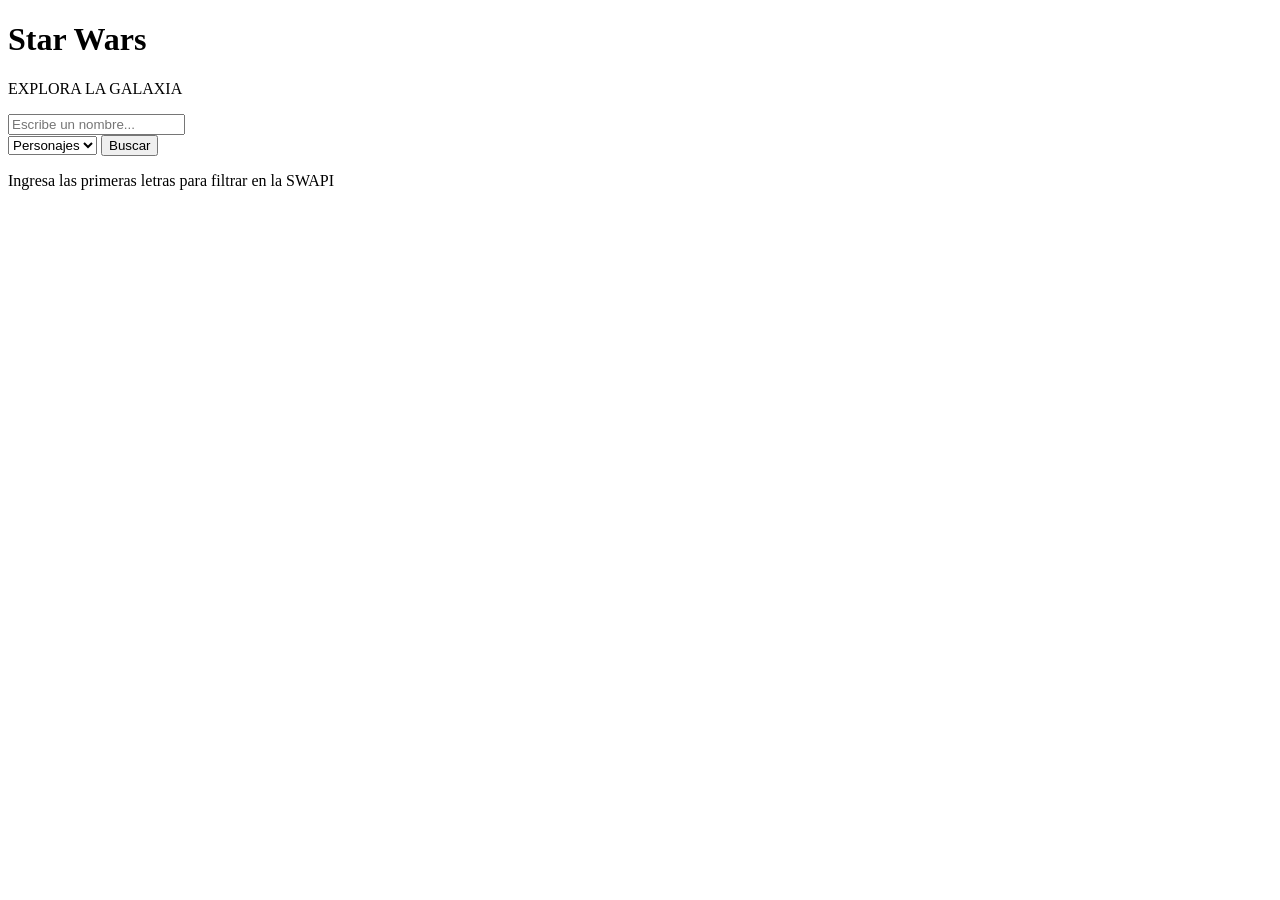
==== web_reconstruida/index.html @ 6bc9d098 "Update stylesheet and script references in index.html" ====
<!DOCTYPE html>
<html lang="es">
<head>
  <meta charset="UTF-8">
  <meta name="viewport" content="width=device-width, initial-scale=1.0">
  <title>Buscador Star Wars 🌌</title>
  <link rel="stylesheet" href="style.css">
</head>
<body>

  <!-- AÑADIDO: 'div.page' para centrar todo el contenido vertical y horizontalmente -->
  <div class="page">
    <h1>Star Wars</h1>
    <p class="subtitle">EXPLORA LA GALAXIA</p>

    <!-- AÑADIDO: 'class="search-card"' para darle fondo de cristal translúcido al buscador -->
    <div class="search-card">
      
      <!-- AÑADIDO: 'class="search-row"' para alinear los campos y el botón en una fila -->
      <form id="formBuscador" class="search-row">
        
        <div class="input-wrap">
          <input type="text" id="inputNombre" placeholder="Escribe un nombre..." required>
        </div>

        <select id="selectCategoria">
          <option value="people">Personajes</option>
          <option value="planets">Planetas</option>
          <option value="starships">Naves</option>
        </select>

        <button type="submit">Buscar</button>
      </form>
      
      <p class="hint">Ingresa las primeras letras para filtrar en la SWAPI</p>
    </div>

    <!-- MODIFICADO: agregar 'class="results"' para CSS -->
    <div id="resultado" class="results"></div>
  </div>

  <script src="script.js"></script>
</body>
</html>
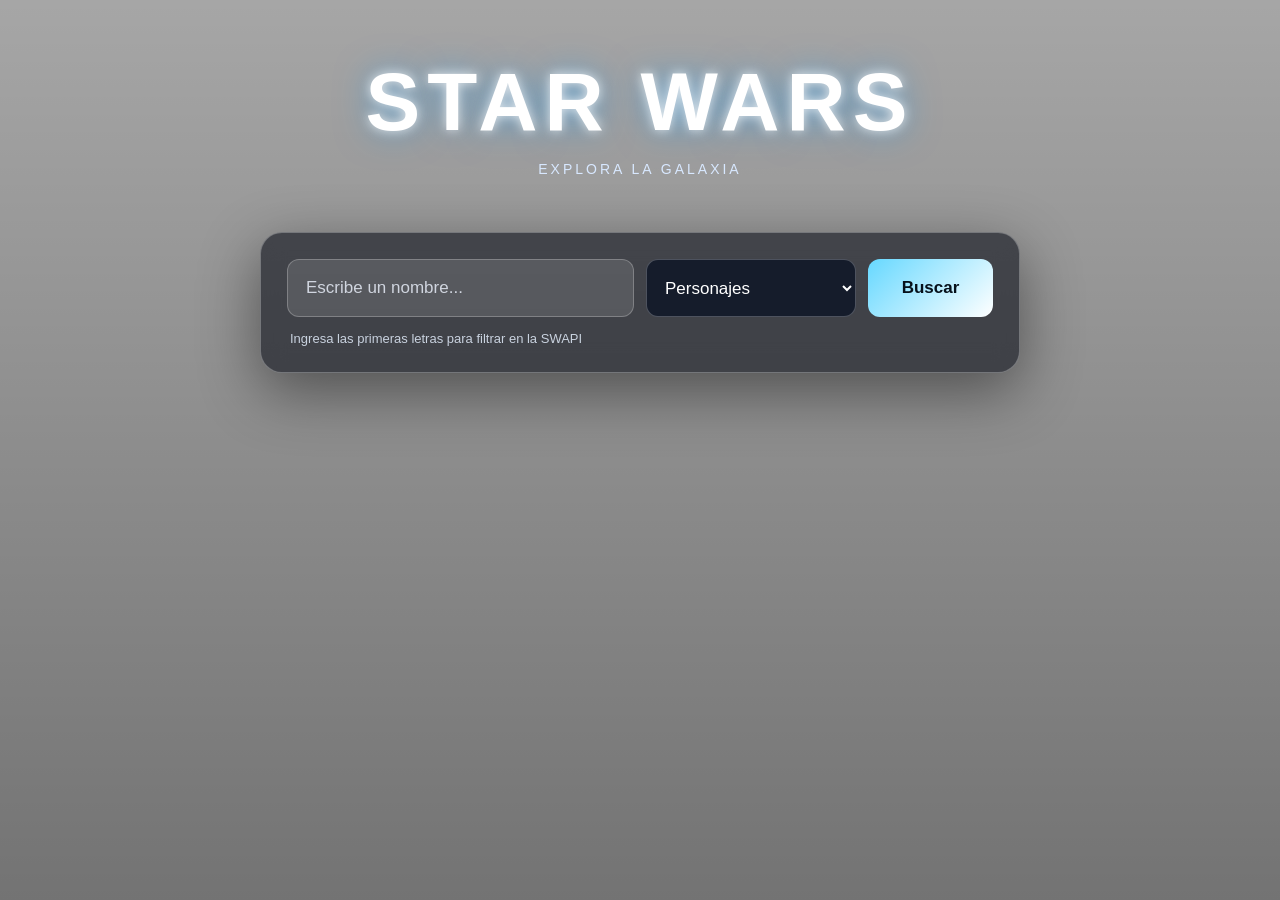
==== commit 9f625702: "Remove emoji from title in index.html" ====
--- a/web_reconstruida/index.html
+++ b/web_reconstruida/index.html
@@ -3,7 +3,7 @@
 <head>
   <meta charset="UTF-8">
   <meta name="viewport" content="width=device-width, initial-scale=1.0">
-  <title>Buscador Star Wars 🌌</title>
+  <title>Buscador Star Wars</title>
   <link rel="stylesheet" href="style.css">
 </head>
 <body>
--- a/web_reconstruida/style.css
+++ b/web_reconstruida/style.css
@@ -0,0 +1,364 @@
+* { box-sizing: border-box; }
+
+
+    html, body {
+      margin: 0;
+      min-height: 100%;
+      font-family: Arial, Helvetica, sans-serif;
+      color: white;
+    }
+
+
+    body {
+      min-height: 100vh;
+      background:
+        linear-gradient(rgba(0,0,0,.35), rgba(0,0,0,.55)),
+        url("https://i.blogs.es/ed8ee9/darth-vader-obi-wan-fight/1366_2000.jpg") center center / cover fixed no-repeat;
+      display: flex;
+      justify-content: center;
+      align-items: flex-start;
+      overflow-x: hidden;
+    }
+
+
+    .page {
+      width: 100%;
+      min-height: 100vh;
+      display: flex;
+      flex-direction: column;
+      align-items: center;
+      padding: 55px 20px;
+    }
+
+
+    h1 {
+      margin: 0;
+      font-size: clamp(42px, 7vw, 82px);
+      letter-spacing: 7px;
+      text-align: center;
+      text-transform: uppercase;
+      text-shadow: 0 0 12px rgba(255,255,255,.8), 0 0 35px rgba(0,150,255,.55);
+    }
+
+
+    .subtitle {
+      margin: 12px 0 55px;
+      color: #d8e8ff;
+      letter-spacing: 3px;
+      font-size: 14px;
+      text-align: center;
+    }
+
+
+    .search-card {
+      width: min(760px, 95vw);
+      padding: 26px;
+      border: 1px solid rgba(255,255,255,.28);
+      border-radius: 22px;
+      background: rgba(5, 8, 18, .58);
+      backdrop-filter: blur(12px);
+      -webkit-backdrop-filter: blur(12px);
+      box-shadow: 0 18px 60px rgba(0,0,0,.45);
+    }
+
+
+    .search-row {
+      display: flex;
+      gap: 12px;
+    }
+
+
+    .input-wrap {
+      flex: 1;
+      position: relative;
+    }
+
+
+    input, select, button {
+      width: 100%;
+      height: 58px;
+      border: 0;
+      border-radius: 12px;
+      font-size: 17px;
+      outline: none;
+    }
+
+
+    input {
+      padding: 0 18px;
+      color: white;
+      background: rgba(255,255,255,.12);
+      border: 1px solid rgba(255,255,255,.24);
+    }
+
+
+    input::placeholder { color: #d0d5df; }
+
+
+    input:focus {
+      border-color: #55b8ff;
+      box-shadow: 0 0 0 3px rgba(50,160,255,.18);
+    }
+
+
+    select {
+      width: 210px;
+      padding: 0 14px;
+      color: white;
+      background: #151c2b;
+      border: 1px solid rgba(255,255,255,.24);
+      cursor: pointer;
+    }
+
+
+    select option {
+      background: #151c2b;
+      color: white;
+    }
+
+
+    button {
+      width: 125px;
+      padding: 0 18px;
+      color: #06111b;
+      font-weight: 800;
+      background: linear-gradient(135deg, #66d8ff, #fff);
+      cursor: pointer;
+      transition: transform .18s, box-shadow .18s;
+    }
+
+
+    button:hover {
+      transform: translateY(-2px);
+      box-shadow: 0 8px 25px rgba(100,210,255,.35);
+    }
+
+
+    .hint {
+      margin: 14px 3px 0;
+      color: #c9d2df;
+      font-size: 13px;
+    }
+
+
+    .results {
+      width: min(760px, 95vw);
+      margin-top: 20px;
+      display: none;
+      padding: 22px;
+      border-radius: 18px;
+      background: rgba(3, 7, 15, .76);
+      border: 1px solid rgba(255,255,255,.18);
+      backdrop-filter: blur(10px);
+    }
+
+
+    .results.show { display: block; }
+
+
+    .results h2 {
+      margin: 0 0 14px;
+      font-size: 20px;
+    }
+
+
+    .results h2 small {
+      font-weight: normal;
+      font-size: 14px;
+      color: #9fb3cc;
+    }
+
+
+    .result {
+      padding: 12px 14px;
+      margin-top: 8px;
+      border-radius: 10px;
+      background: rgba(255,255,255,.08);
+      cursor: pointer;
+      transition: background .15s;
+    }
+
+
+    .result:hover,
+    .result:focus-visible {
+      background: rgba(102,216,255,.18);
+      outline: none;
+    }
+
+
+    .result strong { display: block; }
+
+
+    .result .meta {
+      display: block;
+      margin-top: 4px;
+      font-size: 13px;
+      color: #b9c7da;
+    }
+
+
+    .empty { color: #cbd3df; margin: 0; }
+    .error { color: #ffb3b3; margin: 0; }
+
+
+    /* ---------- Ventana de detalle ---------- */
+    .modal {
+      position: fixed;
+      inset: 0;
+      z-index: 10;
+      display: flex;
+      align-items: center;
+      justify-content: center;
+      padding: 20px;
+      background: rgba(0,0,0,.7);
+      backdrop-filter: blur(4px);
+      -webkit-backdrop-filter: blur(4px);
+    }
+
+
+    .modal[hidden] { display: none; }
+
+
+    .modal-card {
+      position: relative;
+      width: min(720px, 100%);
+      max-height: 90vh;
+      overflow-y: auto;
+      padding: 28px;
+      border-radius: 20px;
+      background: rgba(8, 12, 24, .96);
+      border: 1px solid rgba(255,255,255,.25);
+      box-shadow: 0 25px 80px rgba(0,0,0,.6);
+    }
+
+
+    .modal .close {
+      position: absolute;
+      top: 14px;
+      right: 14px;
+      width: 40px;
+      height: 40px;
+      padding: 0;
+      border-radius: 50%;
+      font-size: 22px;
+      line-height: 1;
+      color: white;
+      background: rgba(255,255,255,.12);
+      border: 1px solid rgba(255,255,255,.24);
+      box-shadow: none;
+    }
+
+
+    .modal .close:hover {
+      transform: none;
+      background: rgba(255,255,255,.22);
+      box-shadow: none;
+    }
+
+
+    .modal .back {
+      display: inline-block;
+      margin-bottom: 10px;
+      color: #66d8ff;
+      font-size: 14px;
+      cursor: pointer;
+    }
+
+
+    .modal h2 {
+      margin: 0 44px 4px 0;
+      font-size: 28px;
+    }
+
+
+    .modal .kind {
+      margin: 0 0 20px;
+      color: #9fb3cc;
+      font-size: 14px;
+    }
+
+
+    .fields {
+      display: grid;
+      grid-template-columns: repeat(auto-fill, minmax(200px, 1fr));
+      gap: 10px;
+      margin: 0 0 20px;
+    }
+
+
+    .fields div {
+      padding: 10px 12px;
+      border-radius: 10px;
+      background: rgba(255,255,255,.07);
+    }
+
+
+    .fields dt {
+      font-size: 12px;
+      color: #9fb3cc;
+      margin-bottom: 3px;
+    }
+
+
+    .fields dd {
+      margin: 0;
+      font-size: 15px;
+      overflow-wrap: anywhere;
+    }
+
+
+    .crawl {
+      margin: 0 0 20px;
+      padding: 14px;
+      border-radius: 10px;
+      background: rgba(255,255,255,.07);
+      color: #e6d98a;
+      font-size: 14px;
+      line-height: 1.5;
+      white-space: pre-line;
+    }
+
+
+    .modal h3 {
+      margin: 18px 0 8px;
+      font-size: 16px;
+      color: #d8e8ff;
+    }
+
+
+    .chips {
+      display: flex;
+      flex-wrap: wrap;
+      gap: 8px;
+    }
+
+
+    .chip {
+      padding: 7px 12px;
+      border-radius: 999px;
+      font-size: 14px;
+      background: rgba(102,216,255,.14);
+      border: 1px solid rgba(102,216,255,.35);
+      cursor: pointer;
+      transition: background .15s;
+    }
+
+
+    .chip:hover,
+    .chip:focus-visible {
+      background: rgba(102,216,255,.3);
+      outline: none;
+    }
+
+
+    .none { color: #9fb3cc; font-size: 14px; margin: 0; }
+
+
+    @media (max-width: 700px) {
+      .page { padding-top: 35px; }
+      .subtitle { margin-bottom: 30px; }
+      .search-row { flex-direction: column; }
+      select, button { width: 100%; }
+      h1 { letter-spacing: 3px; }
+      .modal-card { padding: 22px 18px; }
+    }
